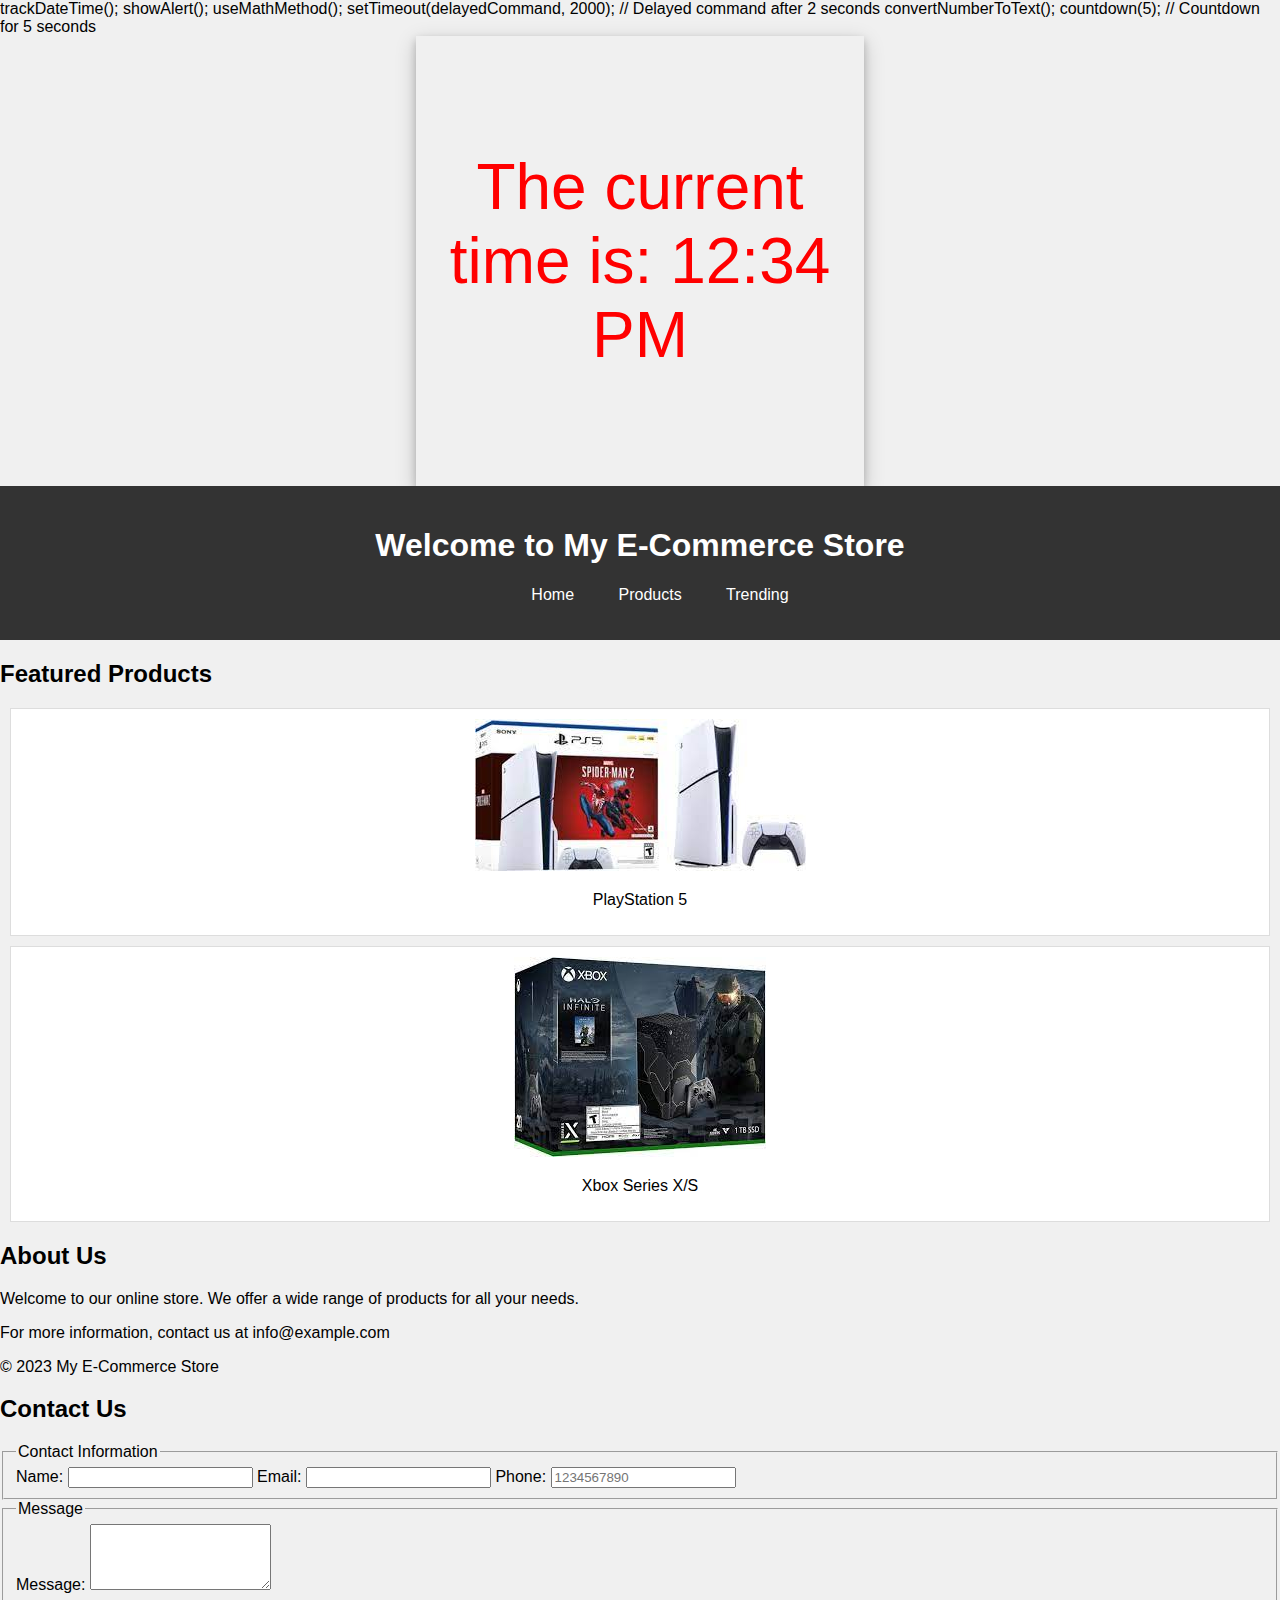
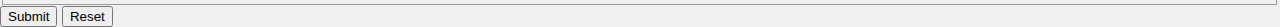
==== index.html @ 3b3715d0 "Update index.html" ====
<!DOCTYPE html>
<html>
<head>
    <!-- Metadata of the document -->
    <meta charset="UTF-8">
    <meta name="viewport" content="width=device-width, initial-scale=1">
    <title>My E-Commerce Store</title>
    <link rel="stylesheet" type="text/css" href="styles.css">
    <script src = "script.js"> </script>
</head>
<body>
     <script src = "script.js"> </script>
        trackDateTime();
        showAlert();
        useMathMethod();
        setTimeout(delayedCommand, 2000); // Delayed command after 2 seconds
        convertNumberToText();
        countdown(5); // Countdown for 5 seconds
 <div id = "digital-clock">     <p>The current time is: <time datetime="2023-12-01T12:34:56">12:34 PM</time></p>
</div>
    <!-- Header section -->
    <header>
        <h1>Welcome to My E-Commerce Store</h1>
        <!-- Navigation menu -->
        <nav>
            <ul>
                <li><a href="index.html">Home</a></li>
                <li><a href="product.html">Products</a></li>
                <li><a href="trending.html">Trending</a></li>
            </ul>
        </nav>
    </header>

    <!-- Section for featured products -->
    <section>
        <h2>Featured Products</h2>
        <!-- Individual product elements -->
        <div class="product">
            <img src="ps5.jpg" alt="Product 1">
            <p>PlayStation 5</p>
        </div>
        <div class="product">
            <img src="xbox.jpg" alt="Product 2">
            <p>Xbox Series X/S</p>
        </div>
    </section>

    <!-- About Us section -->
    <section>
        <h2>About Us</h2>
        <p>Welcome to our online store. We offer a wide range of products for all your needs.</p>
        <p>For more information, contact us at info@example.com</p>
    </section>

    <!-- Footer section -->
    <footer>
        &copy; 2023 My E-Commerce Store
    </footer>
    <!-- Section for a contact form -->
    <section>
        <h2>Contact Us</h2>
        <form id="contactForm">
            <!-- Fieldset 1 -->
            <fieldset>
                <legend>Contact Information</legend>
                <!-- Text Input -->
                <label for="name">Name:</label>
                <input type="text" id="name" name="name" required>
    
                <!-- Email Input -->
                <label for="email">Email:</label>
                <input type="email" id="email" name="email" required>
    
                <!-- Phone Input -->
                <label for="phone">Phone:</label>
                <input type="tel" id="phone" name="phone" pattern="[0-9]{10}" placeholder="1234567890" required>
            </fieldset>
    
            <!-- Fieldset 2 -->
            <fieldset>
                <legend>Message</legend>
                <!-- Textarea for message -->
                <label for="message">Message:</label>
                <textarea id="message" name="message" rows="4" required></textarea>
            </fieldset>
    
            <!-- Buttons -->
            <div>
                <button type="submit">Submit</button>
                <button type="reset">Reset</button>
            </div>
        </form>
    </section>

</body>
</html>
---- styles.css ----
/* Styles for index.html and products.html */
body {
    font-family: Arial, sans-serif;
    background-color: #f0f0f0;
    margin: 0;
}

header {
    background-color: #333;
    color: #fff;
    padding: 20px;
    text-align: center;
}

nav ul {
    list-style: none;
}

nav li {
    display: inline;
    margin: 0 20px;
}

nav a {
    color: #fff;
    text-decoration: none;
}

.product {
    border: 1px solid #ddd;
    background-color: #fff;
    margin: 10px;
    padding: 10px;
    text-align: center;
}
/* Importing Open Sans Condensed Google font */
@import url('https://fonts.googleapis.com/css2?family=Open+Sans+Condensed:wght@300&display=swap');


#digital-clock {
 color:red;
 width: 35%;
 margin: auto;
 padding-top: 50px;
 padding-bottom: 50px;
 font-family: 'Open Sans Condensed', sans-serif;
 font-size: 64px;
 text-align: center;
 box-shadow: 0 4px 8px 0 rgba(0, 0, 0, 0.2), 0 6px 20px 0 rgba(0, 0, 0, 0.19);
}
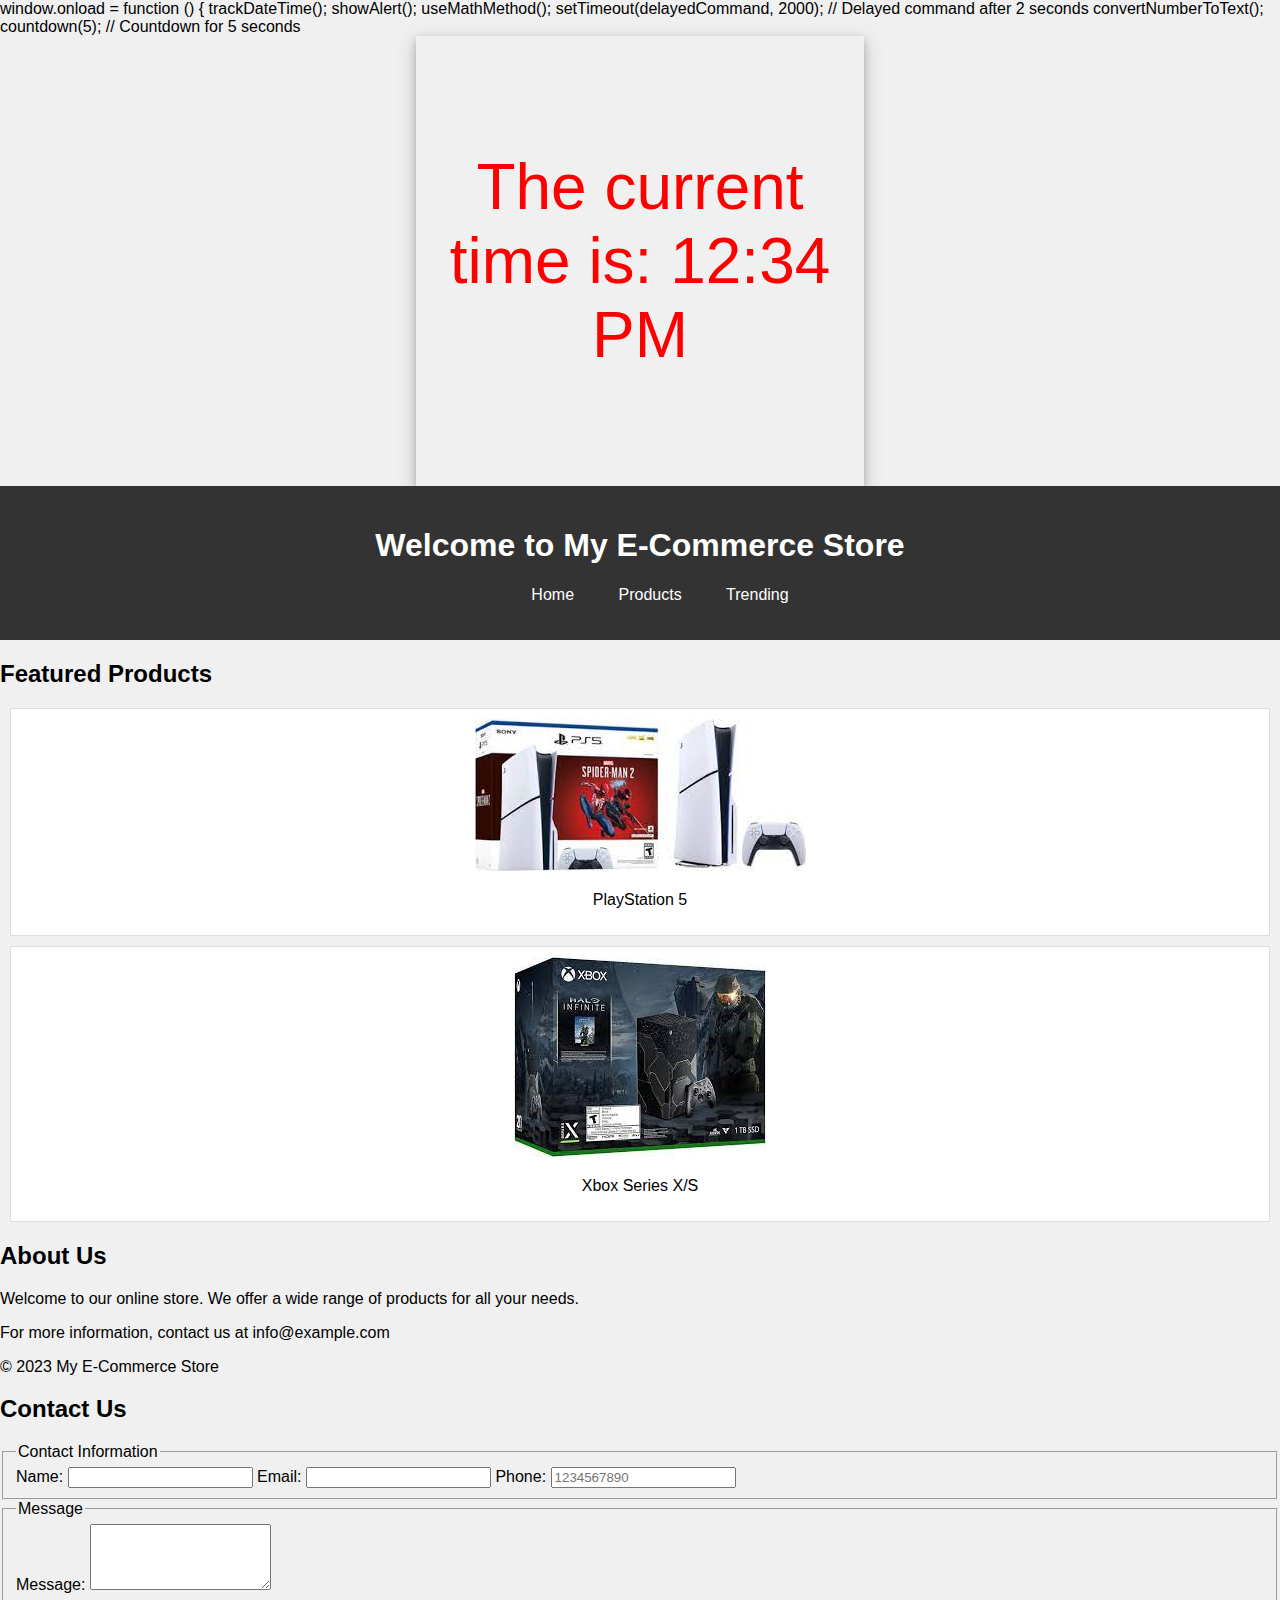
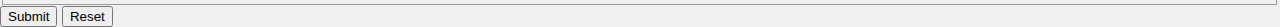
==== commit 65f9b5c8: "Update index.html" ====
--- a/index.html
+++ b/index.html
@@ -10,12 +10,13 @@
 </head>
 <body>
      <script src = "script.js"> </script>
-        trackDateTime();
-        showAlert();
-        useMathMethod();
-        setTimeout(delayedCommand, 2000); // Delayed command after 2 seconds
-        convertNumberToText();
-        countdown(5); // Countdown for 5 seconds
+     window.onload = function () {
+    trackDateTime();
+    showAlert();
+    useMathMethod();
+    setTimeout(delayedCommand, 2000); // Delayed command after 2 seconds
+    convertNumberToText();
+    countdown(5); // Countdown for 5 seconds
  <div id = "digital-clock">     <p>The current time is: <time datetime="2023-12-01T12:34:56">12:34 PM</time></p>
 </div>
     <!-- Header section -->
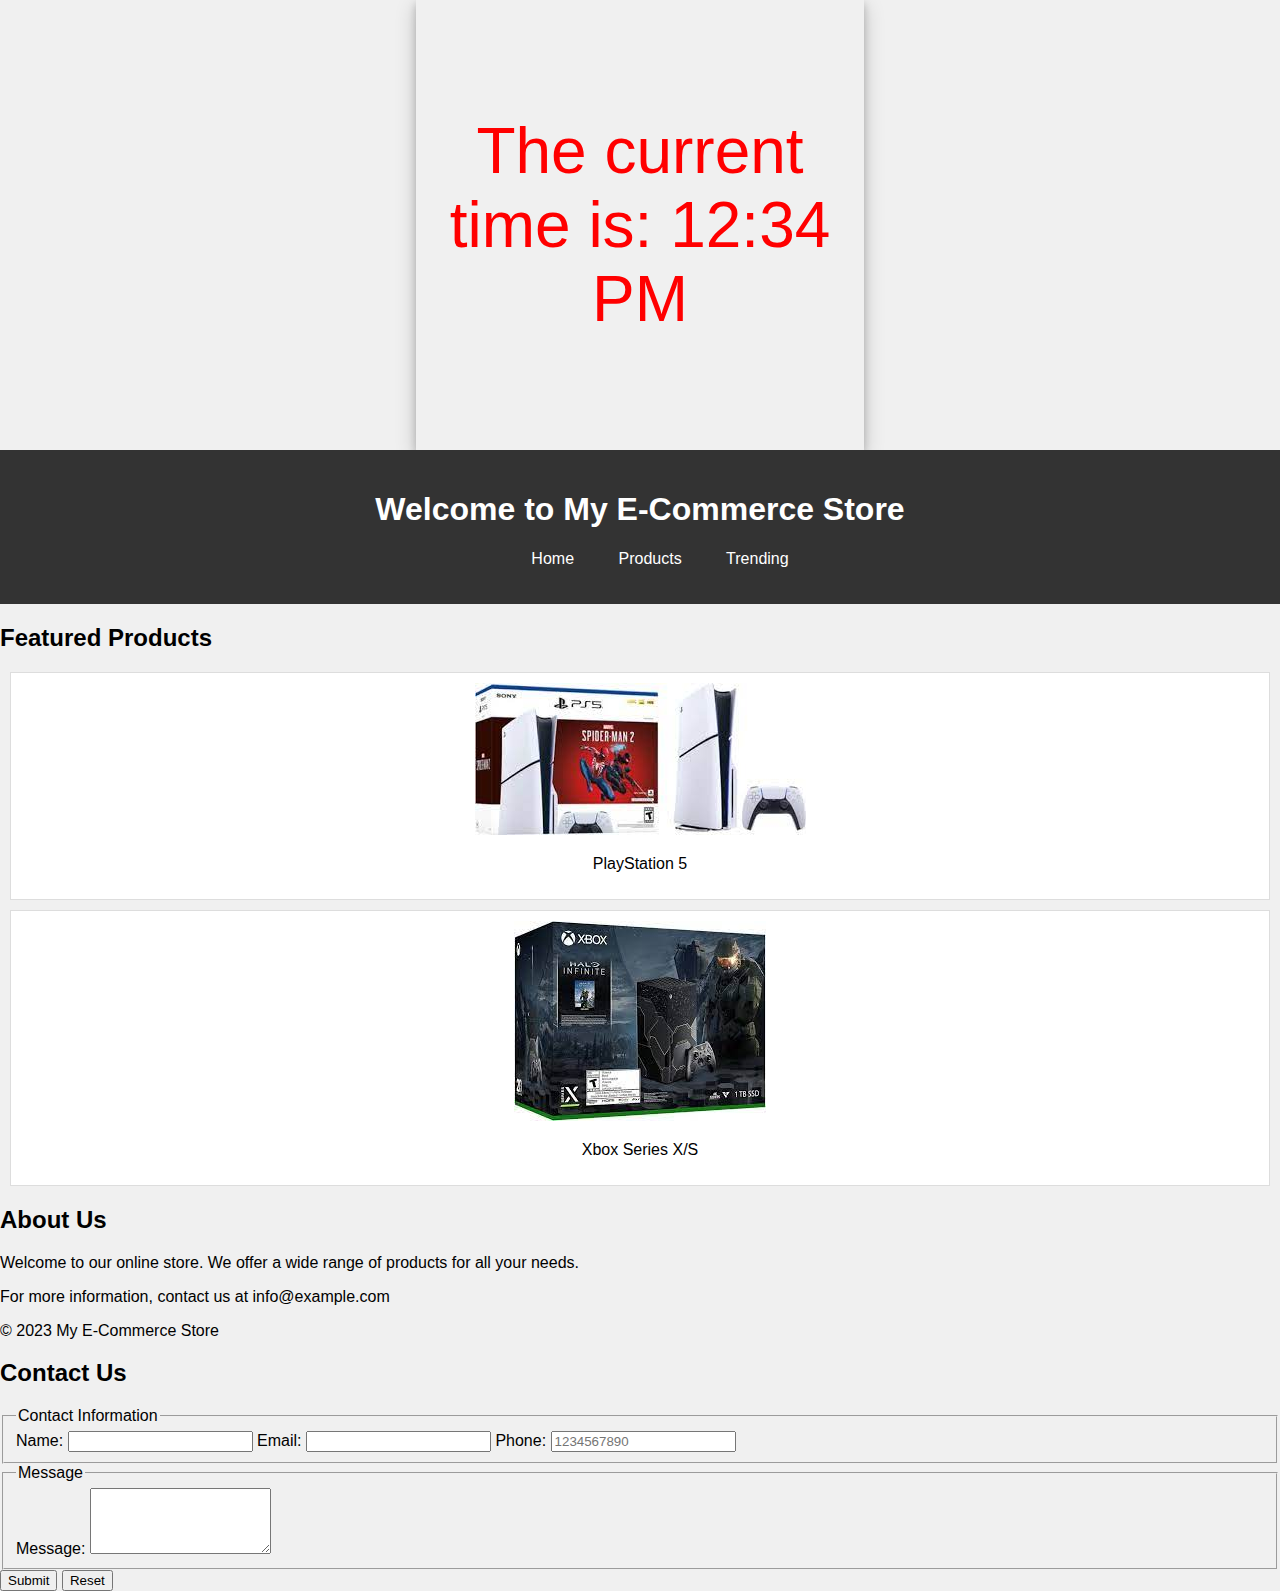
==== commit 3d25add1: "Update index.html" ====
--- a/index.html
+++ b/index.html
@@ -10,13 +10,16 @@
 </head>
 <body>
      <script src = "script.js"> </script>
-     window.onload = function () {
+    <script>
+             window.onload = function () {
     trackDateTime();
     showAlert();
     useMathMethod();
     setTimeout(delayedCommand, 2000); // Delayed command after 2 seconds
     convertNumberToText();
     countdown(5); // Countdown for 5 seconds
+    </script>
+
  <div id = "digital-clock">     <p>The current time is: <time datetime="2023-12-01T12:34:56">12:34 PM</time></p>
 </div>
     <!-- Header section -->
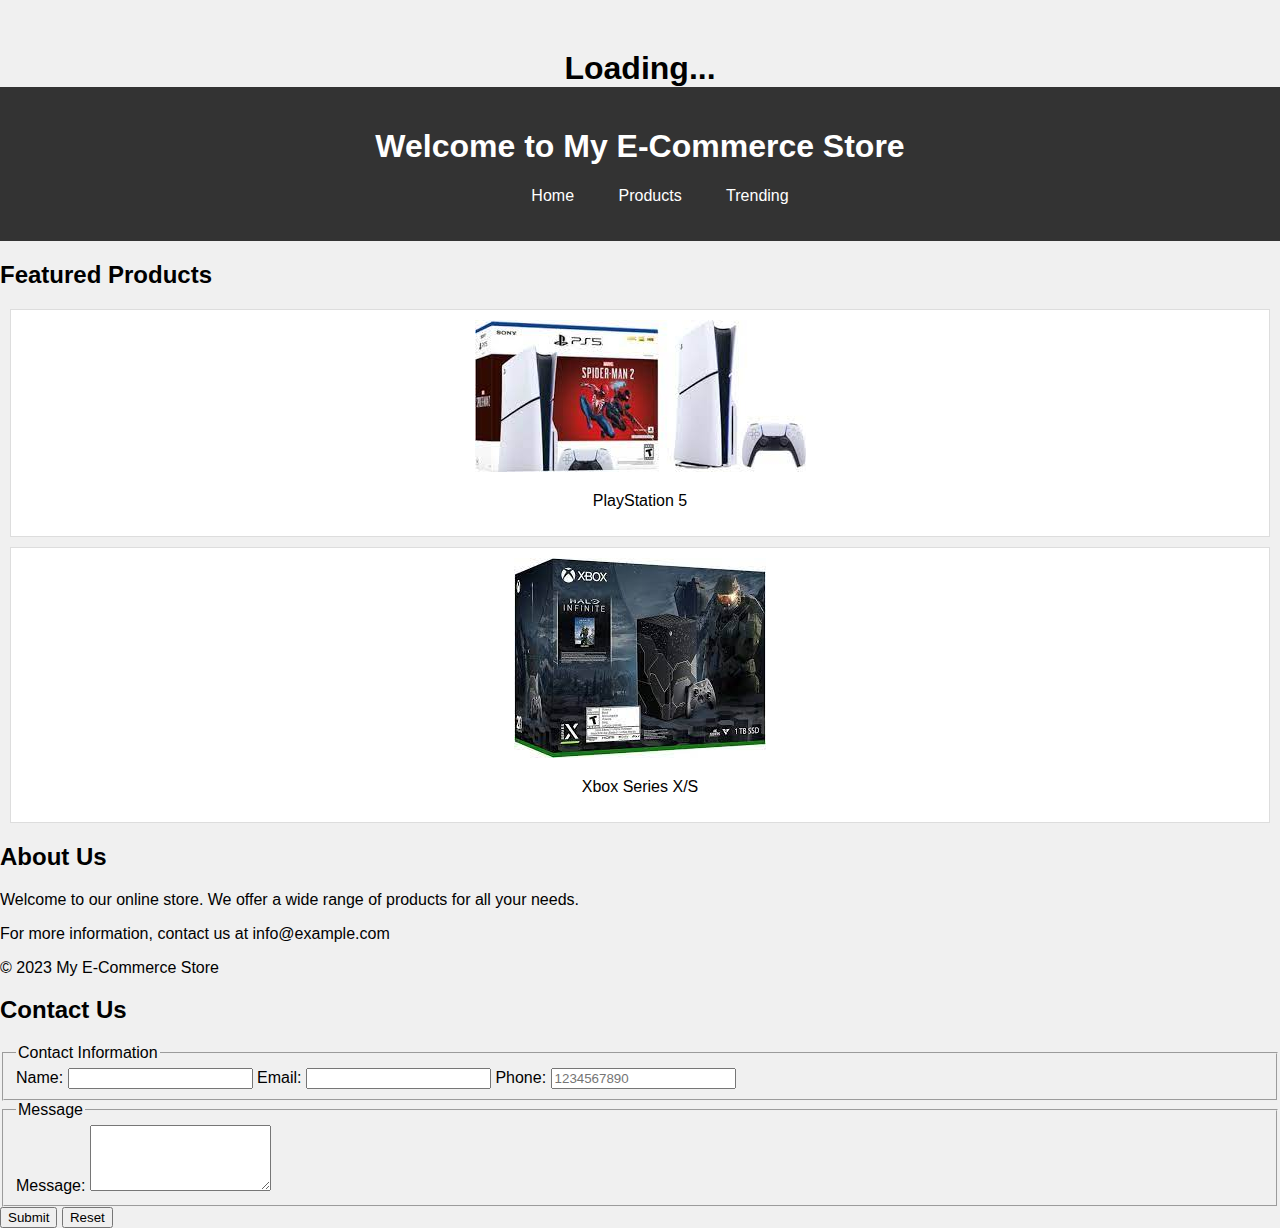
==== commit b21764b5: "Update index.html" ====
--- a/index.html
+++ b/index.html
@@ -7,21 +7,36 @@
     <title>My E-Commerce Store</title>
     <link rel="stylesheet" type="text/css" href="styles.css">
     <script src = "script.js"> </script>
+     <style>
+        #clock {
+            font-size: 2em;
+            font-weight: bold;
+            text-align: center;
+            margin-top: 50px;
+        }
+    </style>
 </head>
 <body>
-     <script src = "script.js"> </script>
     <script>
-             window.onload = function () {
-    trackDateTime();
-    showAlert();
-    useMathMethod();
-    setTimeout(delayedCommand, 2000); // Delayed command after 2 seconds
-    convertNumberToText();
-    countdown(5); // Countdown for 5 seconds
+        // script.js
+function updateClock() {
+    const now = new Date();
+    const hours = now.getHours().toString().padStart(2, '0');
+    const minutes = now.getMinutes().toString().padStart(2, '0');
+    const seconds = now.getSeconds().toString().padStart(2, '0');
+    const clockElement = document.getElementById('clock');
+    clockElement.textContent = `${hours}:${minutes}:${seconds}`;
+}
+
+// Update the clock every second
+setInterval(updateClock, 1000);
+
+// Initial call to display the clock immediately
+updateClock();
+
     </script>
+    <div id="clock">Loading...</div>
 
- <div id = "digital-clock">     <p>The current time is: <time datetime="2023-12-01T12:34:56">12:34 PM</time></p>
-</div>
     <!-- Header section -->
     <header>
         <h1>Welcome to My E-Commerce Store</h1>
